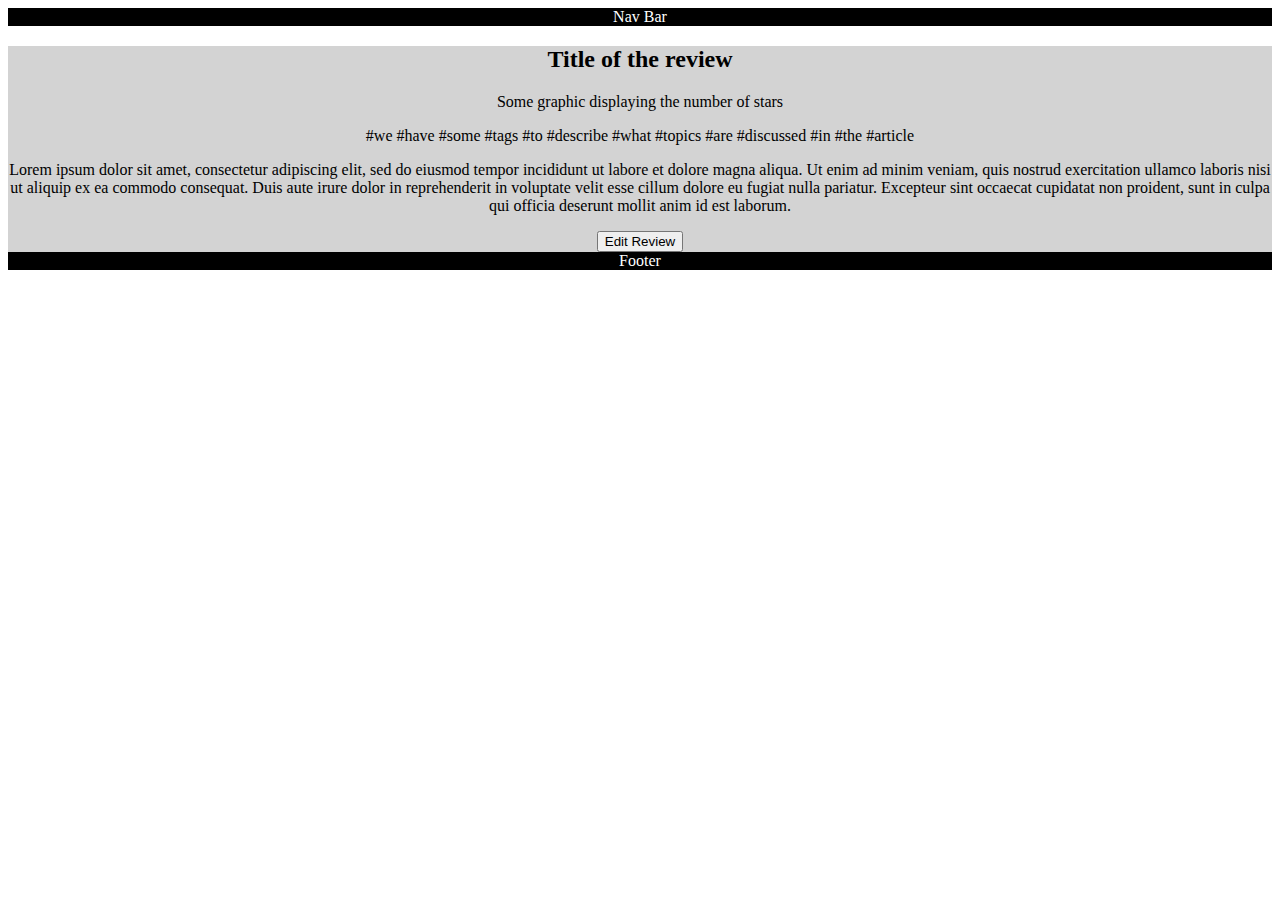
==== review.html @ 79add041 "finalizing wireframes" ====
<!DOCTYPE html>
<html lang="en">
<head>
    <meta charset="UTF-8">
    <meta name="viewport" content="width=device-width, initial-scale=1.0">
    <title>Document</title>
    <link rel="stylesheet" href="main.css">
</head>
<body>
    <header>
        <div class="navbar"> 
            Nav Bar
        </div>
    </header>
    <div class="review-full">
        <h2>Title of the review</h2>
        <p>Some graphic displaying the number of stars</p>
        <p>#we #have #some #tags #to #describe #what #topics #are #discussed #in #the #article</p>
        <p>Lorem ipsum dolor sit amet, consectetur adipiscing elit, sed do eiusmod tempor incididunt ut labore et dolore magna aliqua. Ut enim ad minim veniam, quis nostrud exercitation ullamco laboris nisi ut aliquip ex ea commodo consequat. Duis aute irure dolor in reprehenderit in voluptate velit esse cillum dolore eu fugiat nulla pariatur. Excepteur sint occaecat cupidatat non proident, sunt in culpa qui officia deserunt mollit anim id est laborum.</p>
        <button>Edit Review</button>
    </div>
</body>
<footer>
    Footer
</footer>
</html>
---- main.css ----
html{
    margin: none;
    box-sizing: border-box;
    text-align: center;
}


.personal, .fandom, .fandom-view{
    background-color: lightgray;
    padding: 20px;
}

.personal{
   padding-bottom: 300px 
}

.personal .profile-picture{
    background-color: grey;
    display: flex;
    height:200px;
}

.personal .profile-picture p{
    margin: auto;
}

.review{
    background-color: lightgrey; 
    margin-top: 20px;
    padding: 20px;
}

.basic{
    background-color: lightgray;
}

label{
    display: block;
}

input{
    margin-bottom: 20px;
}

.personal, .fandom-view{
    margin-top: 20px;
    margin-bottom: 20px;
}
.personal p{
    margin-top: 0px;
}

.create{
    background-color: lightgray;
    padding: 20px;
}
.create #review{
    width: 75%;
    margin-bottom: 20px;
}

.create button, .fandom button, .fandom-comp button{
    display: block;
    margin: auto;
}

.fandom #seasons{
    width: 30px;
}

.fandom-comp, .review-comp{
    background-color: grey;
}

.fandom-comp .season, .fandom-comp .episode{
border:solid 2px black;
border-bottom: none;
padding: 5px;
}

#last{
    border: solid 2px black;
}

.review-full{
    background-color: lightgray;
}

.navbar, footer{
    background-color: black;
    color: white;
}
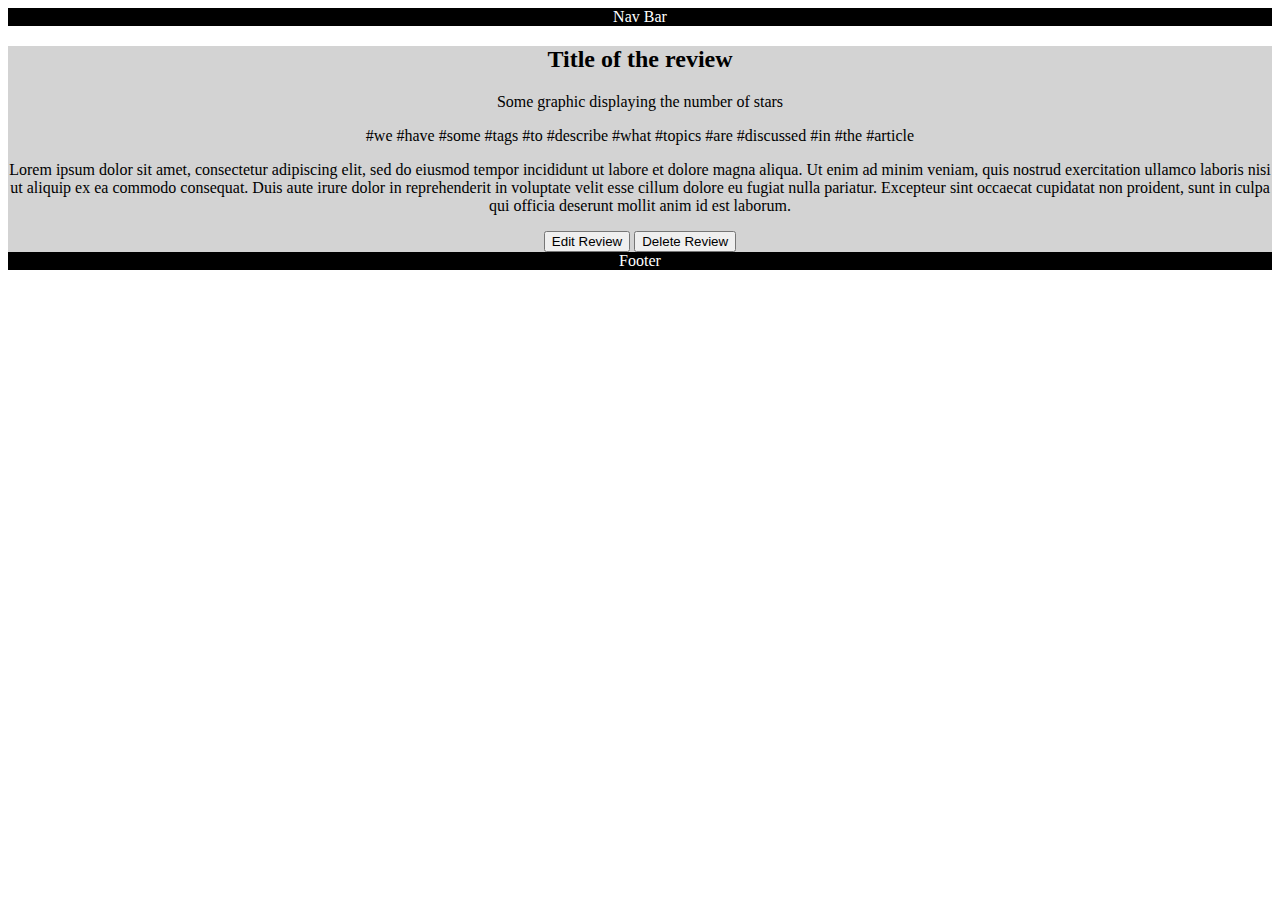
==== commit 84510c65: "added a delete button" ====
--- a/review.html
+++ b/review.html
@@ -18,6 +18,7 @@
         <p>#we #have #some #tags #to #describe #what #topics #are #discussed #in #the #article</p>
         <p>Lorem ipsum dolor sit amet, consectetur adipiscing elit, sed do eiusmod tempor incididunt ut labore et dolore magna aliqua. Ut enim ad minim veniam, quis nostrud exercitation ullamco laboris nisi ut aliquip ex ea commodo consequat. Duis aute irure dolor in reprehenderit in voluptate velit esse cillum dolore eu fugiat nulla pariatur. Excepteur sint occaecat cupidatat non proident, sunt in culpa qui officia deserunt mollit anim id est laborum.</p>
         <button>Edit Review</button>
+        <button>Delete Review</button>
     </div>
 </body>
 <footer>
